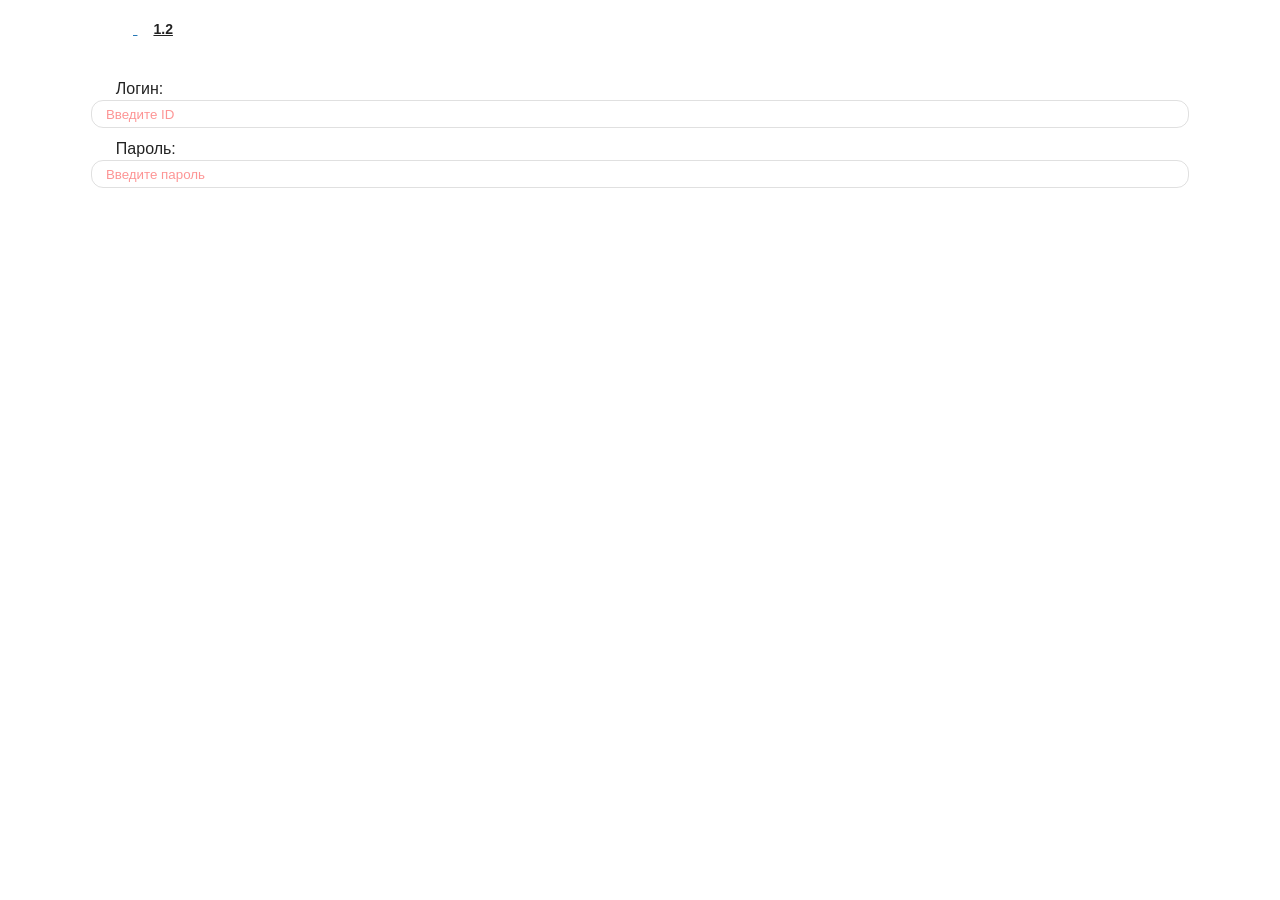
==== techunibot/index.html @ 5e749f4a "Update index.html" ====
<!DOCTYPE html>
<html lang="en">
<head>
    <meta charset="utf-8">
    <meta name="viewport"
          content="width=device-width, initial-scale=1.0, minimum-scale=1.0, maximum-scale=1.0, user-scalable=no" />
    <meta name="format-detection" content="telephone=no" />
    <meta http-equiv="X-UA-Compatible" content="IE=edge" />
    <meta name="MobileOptimized" content="176" />
    <meta name="HandheldFriendly" content="True" />
    <meta name="robots" content="noindex,nofollow" />
    <title>WebAppLogin</title>
  
    <script src="https://telegram.org/js/telegram-web-app.js?1"></script>
    
    <link href="https://telegram.org/css/bootstrap.min.css?3" rel="stylesheet"> <link href="https://telegram.org/css/telegram.css?227" rel="stylesheet" media="screen">
    
    <link rel="stylesheet" href="bower_components/css-ripple-effect/dist/ripple.min.css">

    
    <script>
        function setThemeClass() {
            document.documentElement.className = "theme_"+Telegram.WebApp.colorScheme;
            
        }
        Telegram.WebApp.onEvent('themeChanged', setThemeClass);
        setThemeClass();

    </script>
    <style>
        :root { --color-h: 207; /* Hue */ --color-s: 73%; /* Saturation */ --color-l: 57%; /* Lightness */ } 

        body {
            font-family: sans-serif;
            background-color: var(--tg-theme-bg-color, #ffffff);
            color: var(--tg-theme-text-color, #222222);
            font-size: 16px;
            margin: 0;
            padding: 0;
            color-scheme: var(--tg-color-scheme);
        }

        a {
            color: var(--tg-theme-link-color, #2678b6);
        }

        button {
            display: block;
            width: 100%;
            font-size: 14px;
            margin: 15px 0;
            padding: 14px 20px;
            border: none;
            border-radius: 12px;
            background-color: var(--tg-theme-button-color, #50a8eb);
            color: var(--tg-theme-button-text-color, #ffffff);
            cursor: pointer;
         /*  margin:18px 6% 2px 6%; */
    
            
        }

        button[disabled] {
            opacity: 0.6;
            cursor: auto;
            pointer-events: none;
        }

        button.close_btn {
            /*position: fixed;*/
            position: absolute;
            left: 0;
            right: 0;
            bottom: 0;
            border-radius: 0;
            margin: 0;
            padding: 16px 20px;
            text-transform: uppercase;
        }
         
        p {
            margin: 40px 0 15px;
        }

        ul {
            text-align: left;
        }

        li {
            color: var(--tg-theme-hint-color, #a8a8a8);
        }

        textarea {
            width: 100%;
            box-sizing: border-box;
            padding: 7px;
        }

        pre {
            background: rgba(0, 0, 0, .07);
            border-radius: 4px;
            padding: 4px;
            margin: 7px 0;
            word-break: break-all;
            word-break: break-word;
            white-space: pre-wrap;
            text-align: left;
        }

        .dark pre {
            background: rgba(255, 255, 255, .15);
        }

        .hint {
            font-size: .8em;
            color: var(--tg-theme-hint-color, #a8a8a8);
        }

        .ok {
            color: green;
        }

        .err {
            color: red;
        }

        #fixed_wrap {
            position: fixed;
            left: 0;
            right: 0;
            top: 0;
            transform: translateY(100vh);
        }

        .viewport_border,
        .viewport_stable_border {
            position: fixed;
            left: 0;
            right: 0;
            top: 0;
            height: var(--tg-viewport-height, 100vh);
            pointer-events: none;
        }

        .viewport_stable_border {
            height: var(--tg-viewport-stable-height, 100vh);
        }

        .viewport_border:before,
        .viewport_stable_border:before {
            content: attr(text);
            display: inline-block;
            position: absolute;
            background: gray;
            right: 0;
            top: 0;
            font-size: 7px;
            padding: 2px 4px;
            vertical-align: top;
        }

        .viewport_stable_border:before {
            background: green;
            left: 0;
            right: auto;
        }

        .viewport_border:after,
        .viewport_stable_border:after {
            content: '';
            display: block;
            position: absolute;
            left: 0;
            right: 0;
            top: 0;
            bottom: 0;
            border: 2px dashed gray;
        }

        .viewport_stable_border:after {
            border-color: green;
        }

        small {
            font-size: 12px;
        }
   
   .form-group{
      padding:16px;
   }  
    
        
   .textfield-item {
    outline: 0px solid red;
    margin:2px 6% 12px 6%;
    border:1px solid rgba(100,100,100,0.2);
    display:block;
    border-radius:12px 12px;
    padding: 4px 12px;
   } 
   .textfield-item-underline{
    border-bottom: 1px solid var(--tg-theme-button-color) ;
    border-radius:10px 10px 0 0;
    margin:0px 12px;
    background: var(--tg-theme-button-color,var(--accent-btn-color));
   }
   .textfield-item input.form-control{
    paddind:8px;
    border:none;
   }
   
   label{
    margin: 0 8%;
    color: var(--tg-theme-text-color);
   }
        
        
    .btn-login{
       display: block;
       width: 88%;
       font-size: 14px;
       margin: 16px 6%;
       padding: 14px 20px;
       border: none;
       border-radius: 12px;
       background-color: var(--tg-theme-button-color, var(--accent-btn-color));
       color: var(--tg-theme-button-text-color, #ffffff);
       cursor: pointer;
    }
    
    .ripple {
    background-position: center;
    transition: background .6s ease-out;
    }
    .ripple:hover {
    background: var(--accent-btn-color) radial-gradient(circle, var(--tg-theme-button-color,var(--accent-btn-color)) 1px, var(--tg-theme-button-color,var(--accent-btn-color)), rgba(255,255,255,0.1) 1%, var(--tg-theme-button-color,var(--accent-btn-color)) 1%) center/15000%;
     }
     
     
     
    .ripple:active {
     background-color: var(--tg-theme-button-color,var(--accent-btn-color));
     background-size: 100%;
     transition: background 0s;
     }
    
    
        a.tgme_head_right_btn { 
        display: inline-block; 
        font-size: 14px; 
        line-height: 17px; 
        font-weight: bold; 
        -webkit-font-smoothing: antialiased;
        text-transform: uppercase;
        background-color: var(--tg-theme-button-color,var(--accent-btn-color));
        color: var(--button-text-color,var(--box-bg)) ;
        padding: 9px 16px;
        height: 34px;
        border-radius: 17px;        
        text-align: center;
        transition: all .15s ease .15s;
    }
    
 ::placeholder { color: rgba(250,0,0,.42) !important;}
 :focus::placeholder {color: rgba(0,0,0,.26) !important;}
        
    </style>
</head>

<body class="preload">


<div class="tl_page_wrap"> <div class="tgme_head_wrap"> <div class="tgme_head"> <a href="https://telegram.org/" class="tgme_head_brand"> <svg class="tgme_logo" height="34" viewBox="0 0 133 34" width="133" xmlns="http://www.w3.org/2000/svg"> <g fill="none" fill-rule="evenodd"> <circle cx="17" cy="17" fill="var(--tg-theme-button-color, var(--accent-btn-color))" r="17"/><path d="m7.06510669 16.9258959c5.22739451-2.1065178 8.71314291-3.4952633 10.45724521-4.1662364 4.9797665-1.9157646 6.0145193-2.2485535 6.6889567-2.2595423.1483363-.0024169.480005.0315855.6948461.192827.1814076.1361492.23132.3200675.2552048.4491519.0238847.1290844.0536269.4231419.0299841.65291-.2698553 2.6225356-1.4375148 8.986738-2.0315537 11.9240228-.2513602 1.2428753-.7499132 1.5088847-1.2290685 1.5496672-1.0413153.0886298-1.8284257-.4857912-2.8369905-1.0972863-1.5782048-.9568691-2.5327083-1.3984317-4.0646293-2.3321592-1.7703998-1.0790837-.212559-1.583655.7963867-2.5529189.2640459-.2536609 4.7753906-4.3097041 4.755976-4.431706-.0070494-.0442984-.1409018-.481649-.2457499-.5678447-.104848-.0861957-.2595946-.0567202-.3712641-.033278-.1582881.0332286-2.6794907 1.5745492-7.5636077 4.6239616-.715635.4545193-1.3638349.6759763-1.9445998.6643712-.64024672-.0127938-1.87182452-.334829-2.78737602-.6100966-1.12296117-.3376271-1.53748501-.4966332-1.45976769-1.0700283.04048-.2986597.32581586-.610598.8560076-.935815z" fill="#fff"/><path d="m49.4 24v-12.562h-4.224v-2.266h11.198v2.266h-4.268v12.562zm16.094-4.598h-7.172c.066 1.936 1.562 2.772 3.3 2.772 1.254 0 2.134-.198 2.97-.484l.396 1.848c-.924.396-2.2.682-3.74.682-3.476 0-5.522-2.134-5.522-5.412 0-2.97 1.804-5.764 5.236-5.764 3.476 0 4.62 2.86 4.62 5.214 0 .506-.044.902-.088 1.144zm-7.172-1.892h4.708c.022-.99-.418-2.618-2.222-2.618-1.672 0-2.376 1.518-2.486 2.618zm9.538 6.49v-15.62h2.706v15.62zm14.84-4.598h-7.172c.066 1.936 1.562 2.772 3.3 2.772 1.254 0 2.134-.198 2.97-.484l.396 1.848c-.924.396-2.2.682-3.74.682-3.476 0-5.522-2.134-5.522-5.412 0-2.97 1.804-5.764 5.236-5.764 3.476 0 4.62 2.86 4.62 5.214 0 .506-.044.902-.088 1.144zm-7.172-1.892h4.708c.022-.99-.418-2.618-2.222-2.618-1.672 0-2.376 1.518-2.486 2.618zm19.24-1.144v6.072c0 2.244-.462 3.85-1.584 4.862-1.1.99-2.662 1.298-4.136 1.298-1.364 0-2.816-.308-3.74-.858l.594-2.046c.682.396 1.826.814 3.124.814 1.76 0 3.08-.924 3.08-3.234v-.924h-.044c-.616.946-1.694 1.584-3.124 1.584-2.662 0-4.554-2.2-4.554-5.236 0-3.52 2.288-5.654 4.862-5.654 1.65 0 2.596.792 3.102 1.672h.044l.11-1.43h2.354c-.044.726-.088 1.606-.088 3.08zm-2.706 2.948v-1.738c0-.264-.022-.506-.088-.726-.286-.99-1.056-1.738-2.2-1.738-1.518 0-2.64 1.32-2.64 3.498 0 1.826.924 3.3 2.618 3.3 1.012 0 1.892-.66 2.2-1.65.088-.264.11-.638.11-.946zm5.622 4.686v-7.26c0-1.452-.022-2.508-.088-3.454h2.332l.11 2.024h.066c.528-1.496 1.782-2.266 2.948-2.266.264 0 .418.022.638.066v2.53c-.242-.044-.484-.066-.814-.066-1.276 0-2.178.814-2.42 2.046-.044.242-.066.528-.066.814v5.566zm16.05-6.424v3.85c0 .968.044 1.914.176 2.574h-2.442l-.198-1.188h-.066c-.638.836-1.76 1.43-3.168 1.43-2.156 0-3.366-1.562-3.366-3.19 0-2.684 2.398-4.07 6.358-4.048v-.176c0-.704-.286-1.87-2.178-1.87-1.056 0-2.156.33-2.882.792l-.528-1.76c.792-.484 2.178-.946 3.872-.946 3.432 0 4.422 2.178 4.422 4.532zm-2.64 2.662v-1.474c-1.914-.022-3.74.374-3.74 2.002 0 1.056.682 1.54 1.54 1.54 1.1 0 1.87-.704 2.134-1.474.066-.198.066-.396.066-.594zm5.6 3.762v-7.524c0-1.232-.044-2.266-.088-3.19h2.31l.132 1.584h.066c.506-.836 1.474-1.826 3.3-1.826 1.408 0 2.508.792 2.97 1.98h.044c.374-.594.814-1.034 1.298-1.342.616-.418 1.298-.638 2.2-.638 1.76 0 3.564 1.21 3.564 4.642v6.314h-2.64v-5.918c0-1.782-.616-2.838-1.914-2.838-.924 0-1.606.66-1.892 1.43-.088.242-.132.594-.132.902v6.424h-2.64v-6.204c0-1.496-.594-2.552-1.848-2.552-1.012 0-1.694.792-1.958 1.518-.088.286-.132.594-.132.902v6.336z" fill="var(--tg-theme-text-color,var(--tme-logo-color))" fill-rule="nonzero"/> </g> </svg> </a>
      <a class="ripple tgme_head_right_btn" href="https://t.me/masventor"> 1.2 </a>
   </div>
</div>

    
    
    
<div class="container clearfix tl_page_container tl_main_page_container">
   <div class="tl_page">  
      <div class="tl_main_body tl_main_cards_animated_wrap">
         

      <form>
         <div class="form-group">
            <label class="col-md-3 control-label">Логин:</label>
               <div class="col-md-6">
                  <div class="textfield-item"> 
                     <input type="text" maxlength="10" class="form-control" placeholder="Введите ID" id="login" onFocus="webviewExpand();">
                     <div class="textfield-item-underline"></div>
                 </div>
              </div> 
           <label class="col-md-3 control-label">Пароль:</label>
           <div class="col-md-6">
              <div class="textfield-item"> 
                 <input type="password" id="password" maxlength="10" class="form-control" placeholder="Введите пароль" onFocus="webviewExpand();">
                 <div class="textfield-item-underline"></div>
                 </div>
             </div>
             <div class="col-md-6">
                <input name="sign_in" type="button" class="button-item btn-login ripple" value="Войти" onClick="sendTime(3);">
             </div>
          </div>
       </form>
    </div>
 </div>
</div>
</div>
</div> 
 
<!--   <br><br><br><br><br><br><br><br><br><br><br><br><br><br><br><br><br><br><br><br><br><br><br><br><br><br><br><br><br><br><br><br><br><br><br><br><br><br><br><br><br><br><br><br><br><br><br><br><br><br><br><br><br><br><br><br><br><br><br><br><br><br><br>
 -->
 
 
 <script>
    
    let t = Telegram.WebApp;
    
    
    t.ready();

    const initData = t.initData || '';
    const initDataUnsafe = t.initDataUnsafe || {};

/*
    document.querySelector('#greeting').innerHTML = `Hi, ${initDataUnsafe.user.first_name}!`;
    document.querySelector('#initData').innerHTML = JSON.stringify(initData, null, 2);
    document.querySelector('#initDataUnsafe').innerHTML = JSON.stringify(initDataUnsafe, null, 2);
    document.querySelector('#themeData').html(JSON.stringify(Telegram.WebApp.themeParams, null, 2));

*/

    function webviewExpand() {
        t.expand();
    }

    function webviewClose() {
        t.close();
    }

    function sendData() {
          
        
        let login = $('#login');
        let password = $('#password');
        
        if(login.length > 9 && password.length > 5){
        var data = JSON.stringify({
           "login": name.value,
           "password": email.value
        });
        
        t.sendData(data);
        
        }
        // else{
         // var data = JSON.stringify({'error':'Incorrect login or password'});
        // }
    }

 </script>
 
 
  <script src="https://telegram.org/js/main.js?46"></script> 
  <script src="https://telegram.org/js/tgsticker.js?27"></script>
  <script src="https://telegram.org/js/jquery.min.js?1"></script>
  <script src="https://telegram.org/js/jquery-ui.min.js?1"></script>
  <script src="https://telegram.org/js/bootstrap.min.js?1"></script>

</body>
</html>
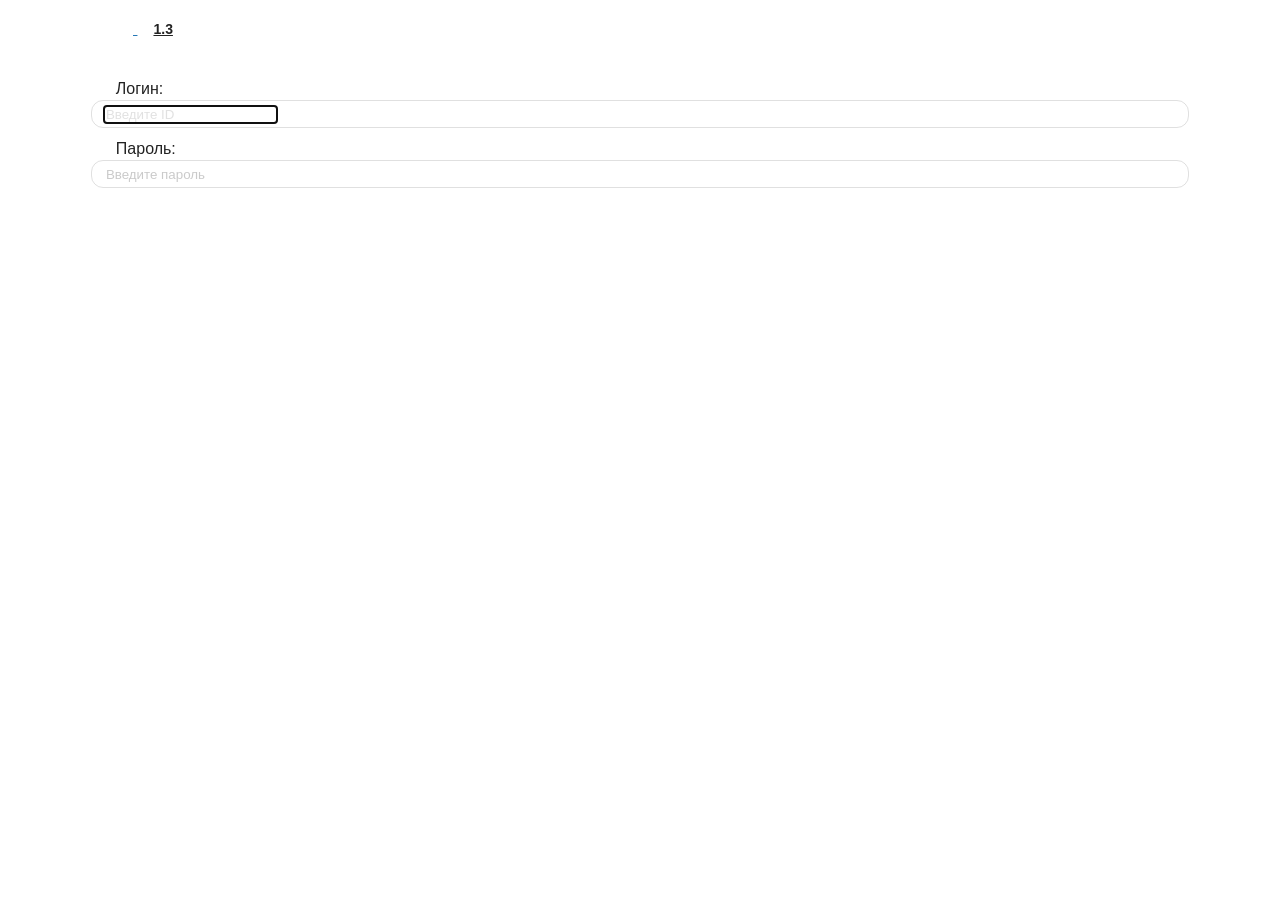
==== commit 41f317e9: "Update index.html" ====
--- a/techunibot/index.html
+++ b/techunibot/index.html
@@ -233,7 +233,7 @@
     transition: background .6s ease-out;
     }
     .ripple:hover {
-    background: var(--accent-btn-color) radial-gradient(circle, var(--tg-theme-button-color,var(--accent-btn-color)) 1px, var(--tg-theme-button-color,var(--accent-btn-color)), rgba(255,255,255,0.1) 1%, var(--tg-theme-button-color,var(--accent-btn-color)) 1%) center/15000%;
+    background: var(--tg-theme-button-color,var(--accent-btn-color)) radial-gradient(circle, var(--tg-theme-button-color,var(--accent-btn-color)) 1px, var(--tg-theme-button-color,var(--accent-btn-color)), rgba(255,255,255,0.1) 1%, var(--tg-theme-button-color,var(--accent-btn-color)) 1%) center/15000%;
      }
      
      
@@ -261,8 +261,8 @@
         transition: all .15s ease .15s;
     }
     
- ::placeholder { color: rgba(250,0,0,.42) !important;}
- :focus::placeholder {color: rgba(0,0,0,.26) !important;}
+ ::placeholder { color: rgba(50%, 50%, 50%,.42) !important;}
+ :focus::placeholder {color: rgba(55%,55%,55%,.26) !important;}
         
     </style>
 </head>
@@ -271,7 +271,7 @@
 
 
 <div class="tl_page_wrap"> <div class="tgme_head_wrap"> <div class="tgme_head"> <a href="https://telegram.org/" class="tgme_head_brand"> <svg class="tgme_logo" height="34" viewBox="0 0 133 34" width="133" xmlns="http://www.w3.org/2000/svg"> <g fill="none" fill-rule="evenodd"> <circle cx="17" cy="17" fill="var(--tg-theme-button-color, var(--accent-btn-color))" r="17"/><path d="m7.06510669 16.9258959c5.22739451-2.1065178 8.71314291-3.4952633 10.45724521-4.1662364 4.9797665-1.9157646 6.0145193-2.2485535 6.6889567-2.2595423.1483363-.0024169.480005.0315855.6948461.192827.1814076.1361492.23132.3200675.2552048.4491519.0238847.1290844.0536269.4231419.0299841.65291-.2698553 2.6225356-1.4375148 8.986738-2.0315537 11.9240228-.2513602 1.2428753-.7499132 1.5088847-1.2290685 1.5496672-1.0413153.0886298-1.8284257-.4857912-2.8369905-1.0972863-1.5782048-.9568691-2.5327083-1.3984317-4.0646293-2.3321592-1.7703998-1.0790837-.212559-1.583655.7963867-2.5529189.2640459-.2536609 4.7753906-4.3097041 4.755976-4.431706-.0070494-.0442984-.1409018-.481649-.2457499-.5678447-.104848-.0861957-.2595946-.0567202-.3712641-.033278-.1582881.0332286-2.6794907 1.5745492-7.5636077 4.6239616-.715635.4545193-1.3638349.6759763-1.9445998.6643712-.64024672-.0127938-1.87182452-.334829-2.78737602-.6100966-1.12296117-.3376271-1.53748501-.4966332-1.45976769-1.0700283.04048-.2986597.32581586-.610598.8560076-.935815z" fill="#fff"/><path d="m49.4 24v-12.562h-4.224v-2.266h11.198v2.266h-4.268v12.562zm16.094-4.598h-7.172c.066 1.936 1.562 2.772 3.3 2.772 1.254 0 2.134-.198 2.97-.484l.396 1.848c-.924.396-2.2.682-3.74.682-3.476 0-5.522-2.134-5.522-5.412 0-2.97 1.804-5.764 5.236-5.764 3.476 0 4.62 2.86 4.62 5.214 0 .506-.044.902-.088 1.144zm-7.172-1.892h4.708c.022-.99-.418-2.618-2.222-2.618-1.672 0-2.376 1.518-2.486 2.618zm9.538 6.49v-15.62h2.706v15.62zm14.84-4.598h-7.172c.066 1.936 1.562 2.772 3.3 2.772 1.254 0 2.134-.198 2.97-.484l.396 1.848c-.924.396-2.2.682-3.74.682-3.476 0-5.522-2.134-5.522-5.412 0-2.97 1.804-5.764 5.236-5.764 3.476 0 4.62 2.86 4.62 5.214 0 .506-.044.902-.088 1.144zm-7.172-1.892h4.708c.022-.99-.418-2.618-2.222-2.618-1.672 0-2.376 1.518-2.486 2.618zm19.24-1.144v6.072c0 2.244-.462 3.85-1.584 4.862-1.1.99-2.662 1.298-4.136 1.298-1.364 0-2.816-.308-3.74-.858l.594-2.046c.682.396 1.826.814 3.124.814 1.76 0 3.08-.924 3.08-3.234v-.924h-.044c-.616.946-1.694 1.584-3.124 1.584-2.662 0-4.554-2.2-4.554-5.236 0-3.52 2.288-5.654 4.862-5.654 1.65 0 2.596.792 3.102 1.672h.044l.11-1.43h2.354c-.044.726-.088 1.606-.088 3.08zm-2.706 2.948v-1.738c0-.264-.022-.506-.088-.726-.286-.99-1.056-1.738-2.2-1.738-1.518 0-2.64 1.32-2.64 3.498 0 1.826.924 3.3 2.618 3.3 1.012 0 1.892-.66 2.2-1.65.088-.264.11-.638.11-.946zm5.622 4.686v-7.26c0-1.452-.022-2.508-.088-3.454h2.332l.11 2.024h.066c.528-1.496 1.782-2.266 2.948-2.266.264 0 .418.022.638.066v2.53c-.242-.044-.484-.066-.814-.066-1.276 0-2.178.814-2.42 2.046-.044.242-.066.528-.066.814v5.566zm16.05-6.424v3.85c0 .968.044 1.914.176 2.574h-2.442l-.198-1.188h-.066c-.638.836-1.76 1.43-3.168 1.43-2.156 0-3.366-1.562-3.366-3.19 0-2.684 2.398-4.07 6.358-4.048v-.176c0-.704-.286-1.87-2.178-1.87-1.056 0-2.156.33-2.882.792l-.528-1.76c.792-.484 2.178-.946 3.872-.946 3.432 0 4.422 2.178 4.422 4.532zm-2.64 2.662v-1.474c-1.914-.022-3.74.374-3.74 2.002 0 1.056.682 1.54 1.54 1.54 1.1 0 1.87-.704 2.134-1.474.066-.198.066-.396.066-.594zm5.6 3.762v-7.524c0-1.232-.044-2.266-.088-3.19h2.31l.132 1.584h.066c.506-.836 1.474-1.826 3.3-1.826 1.408 0 2.508.792 2.97 1.98h.044c.374-.594.814-1.034 1.298-1.342.616-.418 1.298-.638 2.2-.638 1.76 0 3.564 1.21 3.564 4.642v6.314h-2.64v-5.918c0-1.782-.616-2.838-1.914-2.838-.924 0-1.606.66-1.892 1.43-.088.242-.132.594-.132.902v6.424h-2.64v-6.204c0-1.496-.594-2.552-1.848-2.552-1.012 0-1.694.792-1.958 1.518-.088.286-.132.594-.132.902v6.336z" fill="var(--tg-theme-text-color,var(--tme-logo-color))" fill-rule="nonzero"/> </g> </svg> </a>
-      <a class="ripple tgme_head_right_btn" href="https://t.me/masventor"> 1.2 </a>
+      <a class="ripple tgme_head_right_btn" href="https://t.me/masventor"> 1.3 </a>
    </div>
 </div>
 
@@ -288,7 +288,7 @@
             <label class="col-md-3 control-label">Логин:</label>
                <div class="col-md-6">
                   <div class="textfield-item"> 
-                     <input type="text" maxlength="10" class="form-control" placeholder="Введите ID" id="login" onFocus="webviewExpand();">
+                     <input type="text" autofocus maxlength="10" class="form-control" placeholder="Введите ID" id="login" onFocus="webviewExpand();">
                      <div class="textfield-item-underline"></div>
                  </div>
               </div> 
@@ -300,7 +300,7 @@
                  </div>
              </div>
              <div class="col-md-6">
-                <input name="sign_in" type="button" class="button-item btn-login ripple" value="Войти" onClick="sendTime(3);">
+                <input name="sign_in" type="button" class="button-item btn-login ripple" value="Войти" onClick="sendData();">
              </div>
           </div>
        </form>
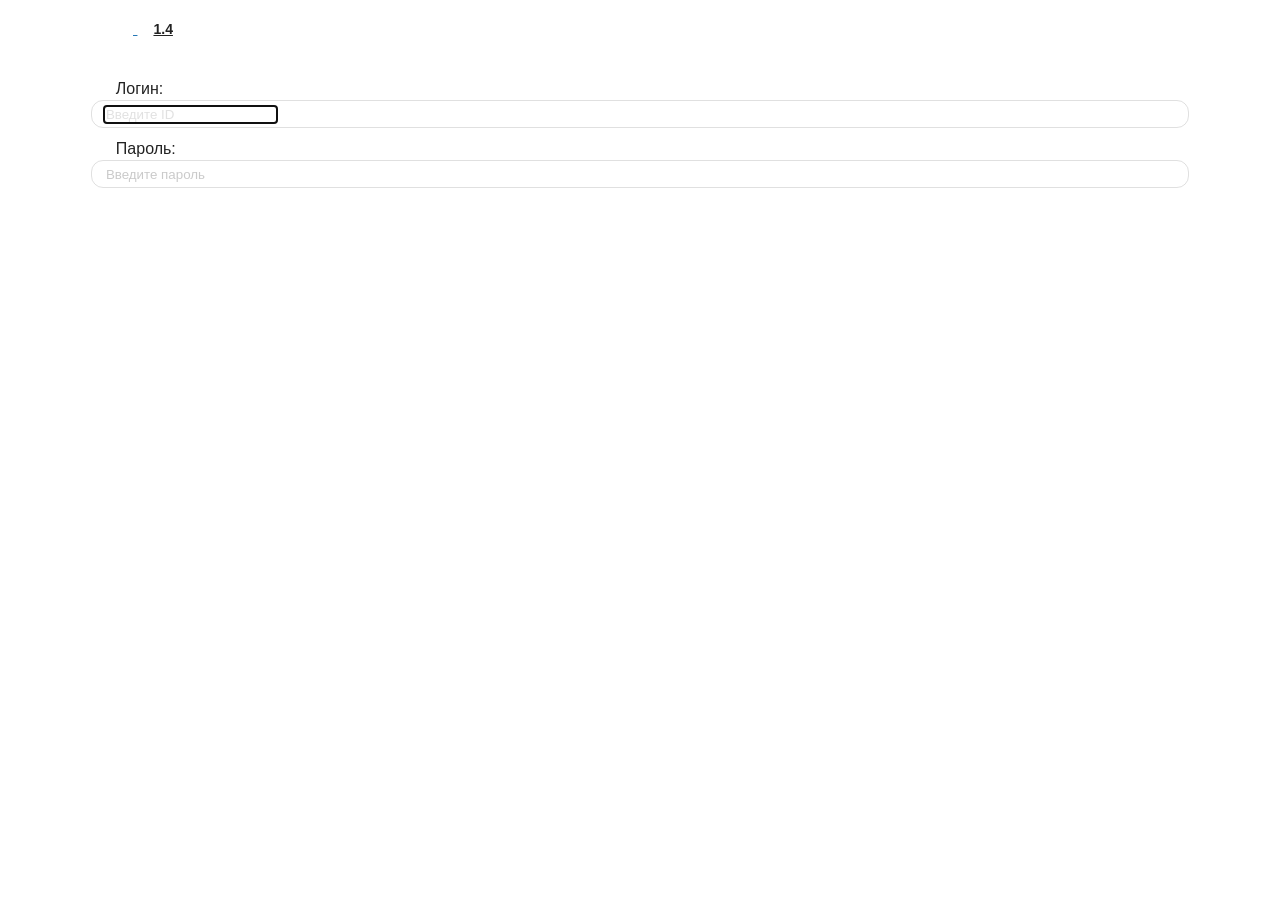
==== commit 97890593: "Update index.html" ====
--- a/techunibot/index.html
+++ b/techunibot/index.html
@@ -271,7 +271,7 @@
 
 
 <div class="tl_page_wrap"> <div class="tgme_head_wrap"> <div class="tgme_head"> <a href="https://telegram.org/" class="tgme_head_brand"> <svg class="tgme_logo" height="34" viewBox="0 0 133 34" width="133" xmlns="http://www.w3.org/2000/svg"> <g fill="none" fill-rule="evenodd"> <circle cx="17" cy="17" fill="var(--tg-theme-button-color, var(--accent-btn-color))" r="17"/><path d="m7.06510669 16.9258959c5.22739451-2.1065178 8.71314291-3.4952633 10.45724521-4.1662364 4.9797665-1.9157646 6.0145193-2.2485535 6.6889567-2.2595423.1483363-.0024169.480005.0315855.6948461.192827.1814076.1361492.23132.3200675.2552048.4491519.0238847.1290844.0536269.4231419.0299841.65291-.2698553 2.6225356-1.4375148 8.986738-2.0315537 11.9240228-.2513602 1.2428753-.7499132 1.5088847-1.2290685 1.5496672-1.0413153.0886298-1.8284257-.4857912-2.8369905-1.0972863-1.5782048-.9568691-2.5327083-1.3984317-4.0646293-2.3321592-1.7703998-1.0790837-.212559-1.583655.7963867-2.5529189.2640459-.2536609 4.7753906-4.3097041 4.755976-4.431706-.0070494-.0442984-.1409018-.481649-.2457499-.5678447-.104848-.0861957-.2595946-.0567202-.3712641-.033278-.1582881.0332286-2.6794907 1.5745492-7.5636077 4.6239616-.715635.4545193-1.3638349.6759763-1.9445998.6643712-.64024672-.0127938-1.87182452-.334829-2.78737602-.6100966-1.12296117-.3376271-1.53748501-.4966332-1.45976769-1.0700283.04048-.2986597.32581586-.610598.8560076-.935815z" fill="#fff"/><path d="m49.4 24v-12.562h-4.224v-2.266h11.198v2.266h-4.268v12.562zm16.094-4.598h-7.172c.066 1.936 1.562 2.772 3.3 2.772 1.254 0 2.134-.198 2.97-.484l.396 1.848c-.924.396-2.2.682-3.74.682-3.476 0-5.522-2.134-5.522-5.412 0-2.97 1.804-5.764 5.236-5.764 3.476 0 4.62 2.86 4.62 5.214 0 .506-.044.902-.088 1.144zm-7.172-1.892h4.708c.022-.99-.418-2.618-2.222-2.618-1.672 0-2.376 1.518-2.486 2.618zm9.538 6.49v-15.62h2.706v15.62zm14.84-4.598h-7.172c.066 1.936 1.562 2.772 3.3 2.772 1.254 0 2.134-.198 2.97-.484l.396 1.848c-.924.396-2.2.682-3.74.682-3.476 0-5.522-2.134-5.522-5.412 0-2.97 1.804-5.764 5.236-5.764 3.476 0 4.62 2.86 4.62 5.214 0 .506-.044.902-.088 1.144zm-7.172-1.892h4.708c.022-.99-.418-2.618-2.222-2.618-1.672 0-2.376 1.518-2.486 2.618zm19.24-1.144v6.072c0 2.244-.462 3.85-1.584 4.862-1.1.99-2.662 1.298-4.136 1.298-1.364 0-2.816-.308-3.74-.858l.594-2.046c.682.396 1.826.814 3.124.814 1.76 0 3.08-.924 3.08-3.234v-.924h-.044c-.616.946-1.694 1.584-3.124 1.584-2.662 0-4.554-2.2-4.554-5.236 0-3.52 2.288-5.654 4.862-5.654 1.65 0 2.596.792 3.102 1.672h.044l.11-1.43h2.354c-.044.726-.088 1.606-.088 3.08zm-2.706 2.948v-1.738c0-.264-.022-.506-.088-.726-.286-.99-1.056-1.738-2.2-1.738-1.518 0-2.64 1.32-2.64 3.498 0 1.826.924 3.3 2.618 3.3 1.012 0 1.892-.66 2.2-1.65.088-.264.11-.638.11-.946zm5.622 4.686v-7.26c0-1.452-.022-2.508-.088-3.454h2.332l.11 2.024h.066c.528-1.496 1.782-2.266 2.948-2.266.264 0 .418.022.638.066v2.53c-.242-.044-.484-.066-.814-.066-1.276 0-2.178.814-2.42 2.046-.044.242-.066.528-.066.814v5.566zm16.05-6.424v3.85c0 .968.044 1.914.176 2.574h-2.442l-.198-1.188h-.066c-.638.836-1.76 1.43-3.168 1.43-2.156 0-3.366-1.562-3.366-3.19 0-2.684 2.398-4.07 6.358-4.048v-.176c0-.704-.286-1.87-2.178-1.87-1.056 0-2.156.33-2.882.792l-.528-1.76c.792-.484 2.178-.946 3.872-.946 3.432 0 4.422 2.178 4.422 4.532zm-2.64 2.662v-1.474c-1.914-.022-3.74.374-3.74 2.002 0 1.056.682 1.54 1.54 1.54 1.1 0 1.87-.704 2.134-1.474.066-.198.066-.396.066-.594zm5.6 3.762v-7.524c0-1.232-.044-2.266-.088-3.19h2.31l.132 1.584h.066c.506-.836 1.474-1.826 3.3-1.826 1.408 0 2.508.792 2.97 1.98h.044c.374-.594.814-1.034 1.298-1.342.616-.418 1.298-.638 2.2-.638 1.76 0 3.564 1.21 3.564 4.642v6.314h-2.64v-5.918c0-1.782-.616-2.838-1.914-2.838-.924 0-1.606.66-1.892 1.43-.088.242-.132.594-.132.902v6.424h-2.64v-6.204c0-1.496-.594-2.552-1.848-2.552-1.012 0-1.694.792-1.958 1.518-.088.286-.132.594-.132.902v6.336z" fill="var(--tg-theme-text-color,var(--tme-logo-color))" fill-rule="nonzero"/> </g> </svg> </a>
-      <a class="ripple tgme_head_right_btn" href="https://t.me/masventor"> 1.3 </a>
+      <a class="ripple tgme_head_right_btn" href="https://t.me/masventor"> 1.4 </a>
    </div>
 </div>
 
@@ -346,10 +346,10 @@
         let login = $('#login');
         let password = $('#password');
         
-        if(login.length > 9 && password.length > 5){
+        if(login.length > 5 && password.length > 5){
         var data = JSON.stringify({
-           "login": name.value,
-           "password": email.value
+           "login": login,
+           "password": password
         });
         
         t.sendData(data);
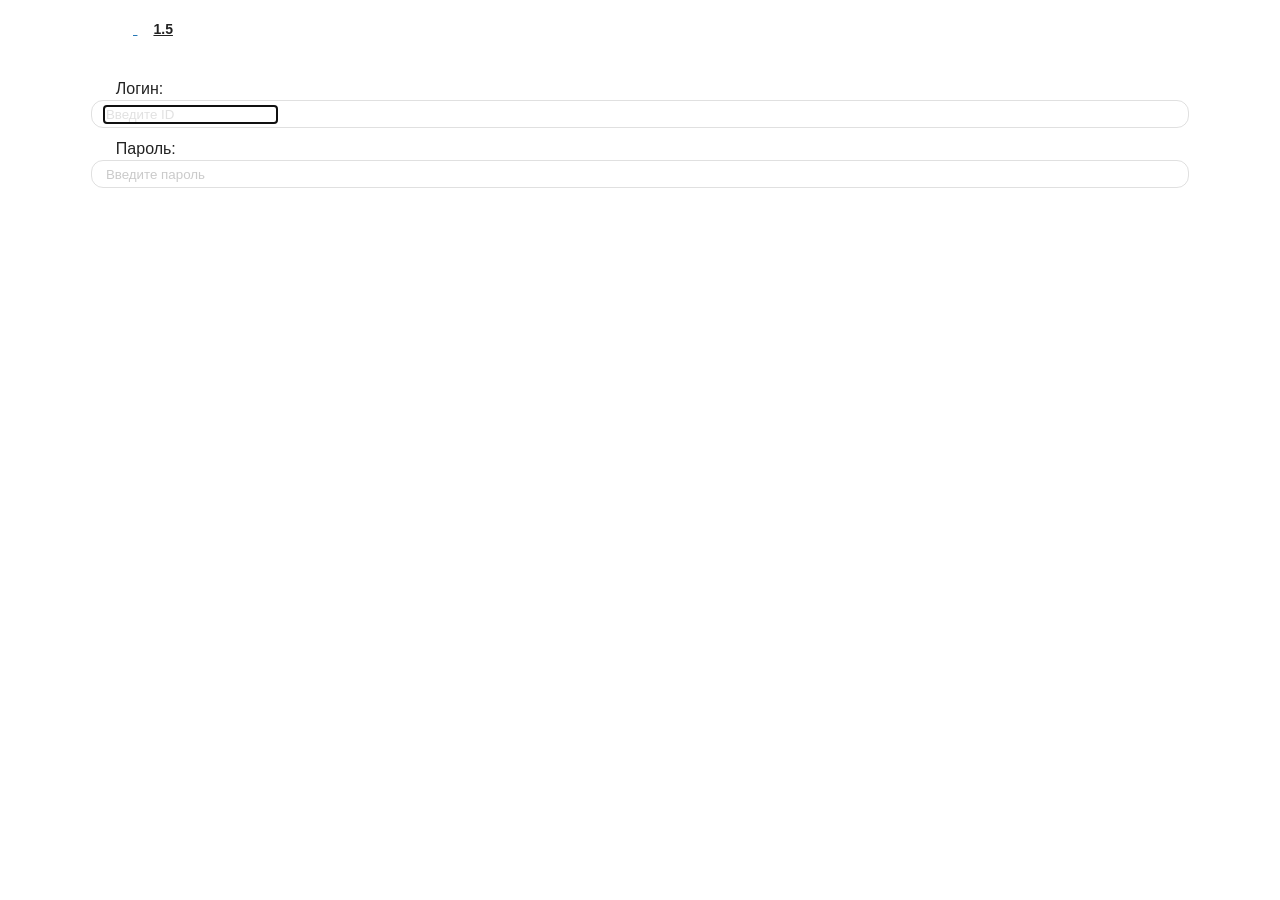
==== commit dd4df76d: "Update index.html" ====
--- a/techunibot/index.html
+++ b/techunibot/index.html
@@ -271,7 +271,7 @@
 
 
 <div class="tl_page_wrap"> <div class="tgme_head_wrap"> <div class="tgme_head"> <a href="https://telegram.org/" class="tgme_head_brand"> <svg class="tgme_logo" height="34" viewBox="0 0 133 34" width="133" xmlns="http://www.w3.org/2000/svg"> <g fill="none" fill-rule="evenodd"> <circle cx="17" cy="17" fill="var(--tg-theme-button-color, var(--accent-btn-color))" r="17"/><path d="m7.06510669 16.9258959c5.22739451-2.1065178 8.71314291-3.4952633 10.45724521-4.1662364 4.9797665-1.9157646 6.0145193-2.2485535 6.6889567-2.2595423.1483363-.0024169.480005.0315855.6948461.192827.1814076.1361492.23132.3200675.2552048.4491519.0238847.1290844.0536269.4231419.0299841.65291-.2698553 2.6225356-1.4375148 8.986738-2.0315537 11.9240228-.2513602 1.2428753-.7499132 1.5088847-1.2290685 1.5496672-1.0413153.0886298-1.8284257-.4857912-2.8369905-1.0972863-1.5782048-.9568691-2.5327083-1.3984317-4.0646293-2.3321592-1.7703998-1.0790837-.212559-1.583655.7963867-2.5529189.2640459-.2536609 4.7753906-4.3097041 4.755976-4.431706-.0070494-.0442984-.1409018-.481649-.2457499-.5678447-.104848-.0861957-.2595946-.0567202-.3712641-.033278-.1582881.0332286-2.6794907 1.5745492-7.5636077 4.6239616-.715635.4545193-1.3638349.6759763-1.9445998.6643712-.64024672-.0127938-1.87182452-.334829-2.78737602-.6100966-1.12296117-.3376271-1.53748501-.4966332-1.45976769-1.0700283.04048-.2986597.32581586-.610598.8560076-.935815z" fill="#fff"/><path d="m49.4 24v-12.562h-4.224v-2.266h11.198v2.266h-4.268v12.562zm16.094-4.598h-7.172c.066 1.936 1.562 2.772 3.3 2.772 1.254 0 2.134-.198 2.97-.484l.396 1.848c-.924.396-2.2.682-3.74.682-3.476 0-5.522-2.134-5.522-5.412 0-2.97 1.804-5.764 5.236-5.764 3.476 0 4.62 2.86 4.62 5.214 0 .506-.044.902-.088 1.144zm-7.172-1.892h4.708c.022-.99-.418-2.618-2.222-2.618-1.672 0-2.376 1.518-2.486 2.618zm9.538 6.49v-15.62h2.706v15.62zm14.84-4.598h-7.172c.066 1.936 1.562 2.772 3.3 2.772 1.254 0 2.134-.198 2.97-.484l.396 1.848c-.924.396-2.2.682-3.74.682-3.476 0-5.522-2.134-5.522-5.412 0-2.97 1.804-5.764 5.236-5.764 3.476 0 4.62 2.86 4.62 5.214 0 .506-.044.902-.088 1.144zm-7.172-1.892h4.708c.022-.99-.418-2.618-2.222-2.618-1.672 0-2.376 1.518-2.486 2.618zm19.24-1.144v6.072c0 2.244-.462 3.85-1.584 4.862-1.1.99-2.662 1.298-4.136 1.298-1.364 0-2.816-.308-3.74-.858l.594-2.046c.682.396 1.826.814 3.124.814 1.76 0 3.08-.924 3.08-3.234v-.924h-.044c-.616.946-1.694 1.584-3.124 1.584-2.662 0-4.554-2.2-4.554-5.236 0-3.52 2.288-5.654 4.862-5.654 1.65 0 2.596.792 3.102 1.672h.044l.11-1.43h2.354c-.044.726-.088 1.606-.088 3.08zm-2.706 2.948v-1.738c0-.264-.022-.506-.088-.726-.286-.99-1.056-1.738-2.2-1.738-1.518 0-2.64 1.32-2.64 3.498 0 1.826.924 3.3 2.618 3.3 1.012 0 1.892-.66 2.2-1.65.088-.264.11-.638.11-.946zm5.622 4.686v-7.26c0-1.452-.022-2.508-.088-3.454h2.332l.11 2.024h.066c.528-1.496 1.782-2.266 2.948-2.266.264 0 .418.022.638.066v2.53c-.242-.044-.484-.066-.814-.066-1.276 0-2.178.814-2.42 2.046-.044.242-.066.528-.066.814v5.566zm16.05-6.424v3.85c0 .968.044 1.914.176 2.574h-2.442l-.198-1.188h-.066c-.638.836-1.76 1.43-3.168 1.43-2.156 0-3.366-1.562-3.366-3.19 0-2.684 2.398-4.07 6.358-4.048v-.176c0-.704-.286-1.87-2.178-1.87-1.056 0-2.156.33-2.882.792l-.528-1.76c.792-.484 2.178-.946 3.872-.946 3.432 0 4.422 2.178 4.422 4.532zm-2.64 2.662v-1.474c-1.914-.022-3.74.374-3.74 2.002 0 1.056.682 1.54 1.54 1.54 1.1 0 1.87-.704 2.134-1.474.066-.198.066-.396.066-.594zm5.6 3.762v-7.524c0-1.232-.044-2.266-.088-3.19h2.31l.132 1.584h.066c.506-.836 1.474-1.826 3.3-1.826 1.408 0 2.508.792 2.97 1.98h.044c.374-.594.814-1.034 1.298-1.342.616-.418 1.298-.638 2.2-.638 1.76 0 3.564 1.21 3.564 4.642v6.314h-2.64v-5.918c0-1.782-.616-2.838-1.914-2.838-.924 0-1.606.66-1.892 1.43-.088.242-.132.594-.132.902v6.424h-2.64v-6.204c0-1.496-.594-2.552-1.848-2.552-1.012 0-1.694.792-1.958 1.518-.088.286-.132.594-.132.902v6.336z" fill="var(--tg-theme-text-color,var(--tme-logo-color))" fill-rule="nonzero"/> </g> </svg> </a>
-      <a class="ripple tgme_head_right_btn" href="https://t.me/masventor"> 1.4 </a>
+      <a class="ripple tgme_head_right_btn" href="https://t.me/masventor"> 1.5 </a>
    </div>
 </div>
 
@@ -346,18 +346,21 @@
         let login = $('#login');
         let password = $('#password');
         
-        if(login.length > 5 && password.length > 5){
+        if(login.length != '' and password != ''){
         var data = JSON.stringify({
            "login": login,
            "password": password
         });
         
-        t.sendData(data);
-        
-        }
-        // else{
-         // var data = JSON.stringify({'error':'Incorrect login or password'});
-        // }
+  
+        
+        } else{
+
+          var data = JSON.stringify({'error':'Incorrect login or password'});
+         }
+
+t.sendData(data);
+
     }
 
  </script>
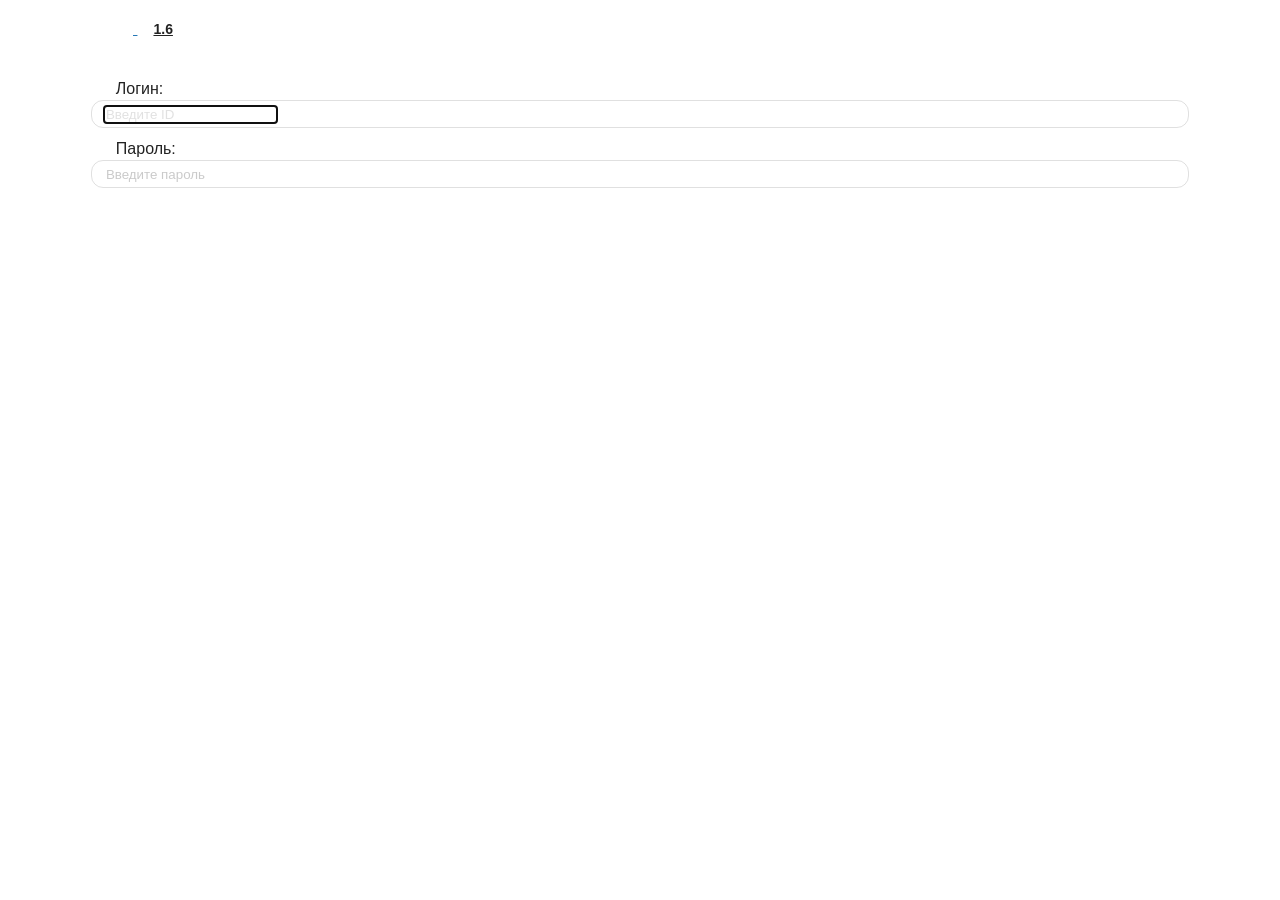
==== commit a61f5039: "Update index.html" ====
--- a/techunibot/index.html
+++ b/techunibot/index.html
@@ -271,7 +271,7 @@
 
 
 <div class="tl_page_wrap"> <div class="tgme_head_wrap"> <div class="tgme_head"> <a href="https://telegram.org/" class="tgme_head_brand"> <svg class="tgme_logo" height="34" viewBox="0 0 133 34" width="133" xmlns="http://www.w3.org/2000/svg"> <g fill="none" fill-rule="evenodd"> <circle cx="17" cy="17" fill="var(--tg-theme-button-color, var(--accent-btn-color))" r="17"/><path d="m7.06510669 16.9258959c5.22739451-2.1065178 8.71314291-3.4952633 10.45724521-4.1662364 4.9797665-1.9157646 6.0145193-2.2485535 6.6889567-2.2595423.1483363-.0024169.480005.0315855.6948461.192827.1814076.1361492.23132.3200675.2552048.4491519.0238847.1290844.0536269.4231419.0299841.65291-.2698553 2.6225356-1.4375148 8.986738-2.0315537 11.9240228-.2513602 1.2428753-.7499132 1.5088847-1.2290685 1.5496672-1.0413153.0886298-1.8284257-.4857912-2.8369905-1.0972863-1.5782048-.9568691-2.5327083-1.3984317-4.0646293-2.3321592-1.7703998-1.0790837-.212559-1.583655.7963867-2.5529189.2640459-.2536609 4.7753906-4.3097041 4.755976-4.431706-.0070494-.0442984-.1409018-.481649-.2457499-.5678447-.104848-.0861957-.2595946-.0567202-.3712641-.033278-.1582881.0332286-2.6794907 1.5745492-7.5636077 4.6239616-.715635.4545193-1.3638349.6759763-1.9445998.6643712-.64024672-.0127938-1.87182452-.334829-2.78737602-.6100966-1.12296117-.3376271-1.53748501-.4966332-1.45976769-1.0700283.04048-.2986597.32581586-.610598.8560076-.935815z" fill="#fff"/><path d="m49.4 24v-12.562h-4.224v-2.266h11.198v2.266h-4.268v12.562zm16.094-4.598h-7.172c.066 1.936 1.562 2.772 3.3 2.772 1.254 0 2.134-.198 2.97-.484l.396 1.848c-.924.396-2.2.682-3.74.682-3.476 0-5.522-2.134-5.522-5.412 0-2.97 1.804-5.764 5.236-5.764 3.476 0 4.62 2.86 4.62 5.214 0 .506-.044.902-.088 1.144zm-7.172-1.892h4.708c.022-.99-.418-2.618-2.222-2.618-1.672 0-2.376 1.518-2.486 2.618zm9.538 6.49v-15.62h2.706v15.62zm14.84-4.598h-7.172c.066 1.936 1.562 2.772 3.3 2.772 1.254 0 2.134-.198 2.97-.484l.396 1.848c-.924.396-2.2.682-3.74.682-3.476 0-5.522-2.134-5.522-5.412 0-2.97 1.804-5.764 5.236-5.764 3.476 0 4.62 2.86 4.62 5.214 0 .506-.044.902-.088 1.144zm-7.172-1.892h4.708c.022-.99-.418-2.618-2.222-2.618-1.672 0-2.376 1.518-2.486 2.618zm19.24-1.144v6.072c0 2.244-.462 3.85-1.584 4.862-1.1.99-2.662 1.298-4.136 1.298-1.364 0-2.816-.308-3.74-.858l.594-2.046c.682.396 1.826.814 3.124.814 1.76 0 3.08-.924 3.08-3.234v-.924h-.044c-.616.946-1.694 1.584-3.124 1.584-2.662 0-4.554-2.2-4.554-5.236 0-3.52 2.288-5.654 4.862-5.654 1.65 0 2.596.792 3.102 1.672h.044l.11-1.43h2.354c-.044.726-.088 1.606-.088 3.08zm-2.706 2.948v-1.738c0-.264-.022-.506-.088-.726-.286-.99-1.056-1.738-2.2-1.738-1.518 0-2.64 1.32-2.64 3.498 0 1.826.924 3.3 2.618 3.3 1.012 0 1.892-.66 2.2-1.65.088-.264.11-.638.11-.946zm5.622 4.686v-7.26c0-1.452-.022-2.508-.088-3.454h2.332l.11 2.024h.066c.528-1.496 1.782-2.266 2.948-2.266.264 0 .418.022.638.066v2.53c-.242-.044-.484-.066-.814-.066-1.276 0-2.178.814-2.42 2.046-.044.242-.066.528-.066.814v5.566zm16.05-6.424v3.85c0 .968.044 1.914.176 2.574h-2.442l-.198-1.188h-.066c-.638.836-1.76 1.43-3.168 1.43-2.156 0-3.366-1.562-3.366-3.19 0-2.684 2.398-4.07 6.358-4.048v-.176c0-.704-.286-1.87-2.178-1.87-1.056 0-2.156.33-2.882.792l-.528-1.76c.792-.484 2.178-.946 3.872-.946 3.432 0 4.422 2.178 4.422 4.532zm-2.64 2.662v-1.474c-1.914-.022-3.74.374-3.74 2.002 0 1.056.682 1.54 1.54 1.54 1.1 0 1.87-.704 2.134-1.474.066-.198.066-.396.066-.594zm5.6 3.762v-7.524c0-1.232-.044-2.266-.088-3.19h2.31l.132 1.584h.066c.506-.836 1.474-1.826 3.3-1.826 1.408 0 2.508.792 2.97 1.98h.044c.374-.594.814-1.034 1.298-1.342.616-.418 1.298-.638 2.2-.638 1.76 0 3.564 1.21 3.564 4.642v6.314h-2.64v-5.918c0-1.782-.616-2.838-1.914-2.838-.924 0-1.606.66-1.892 1.43-.088.242-.132.594-.132.902v6.424h-2.64v-6.204c0-1.496-.594-2.552-1.848-2.552-1.012 0-1.694.792-1.958 1.518-.088.286-.132.594-.132.902v6.336z" fill="var(--tg-theme-text-color,var(--tme-logo-color))" fill-rule="nonzero"/> </g> </svg> </a>
-      <a class="ripple tgme_head_right_btn" href="https://t.me/masventor"> 1.5 </a>
+      <a class="ripple tgme_head_right_btn" href="https://t.me/masventor"> 1.6 </a>
    </div>
 </div>
 
@@ -321,6 +321,8 @@
     
     t.ready();
 
+    t.isExpanded=true;
+
     const initData = t.initData || '';
     const initDataUnsafe = t.initDataUnsafe || {};
 
@@ -342,24 +344,19 @@
 
     function sendData() {
           
-        
-        let login = $('#login');
-        let password = $('#password');
+        /*
+        let login = $('#login').val();
+        let password = $('#password').val();
         
         if(login.length != '' and password != ''){
+        */
+
         var data = JSON.stringify({
-           "login": login,
-           "password": password
+           "login": "loginn",
+           "password": "passsword"
         });
-        
-  
-        
-        } else{
-
-          var data = JSON.stringify({'error':'Incorrect login or password'});
-         }
-
-t.sendData(data);
+
+    t.sendData(data);
 
     }
 
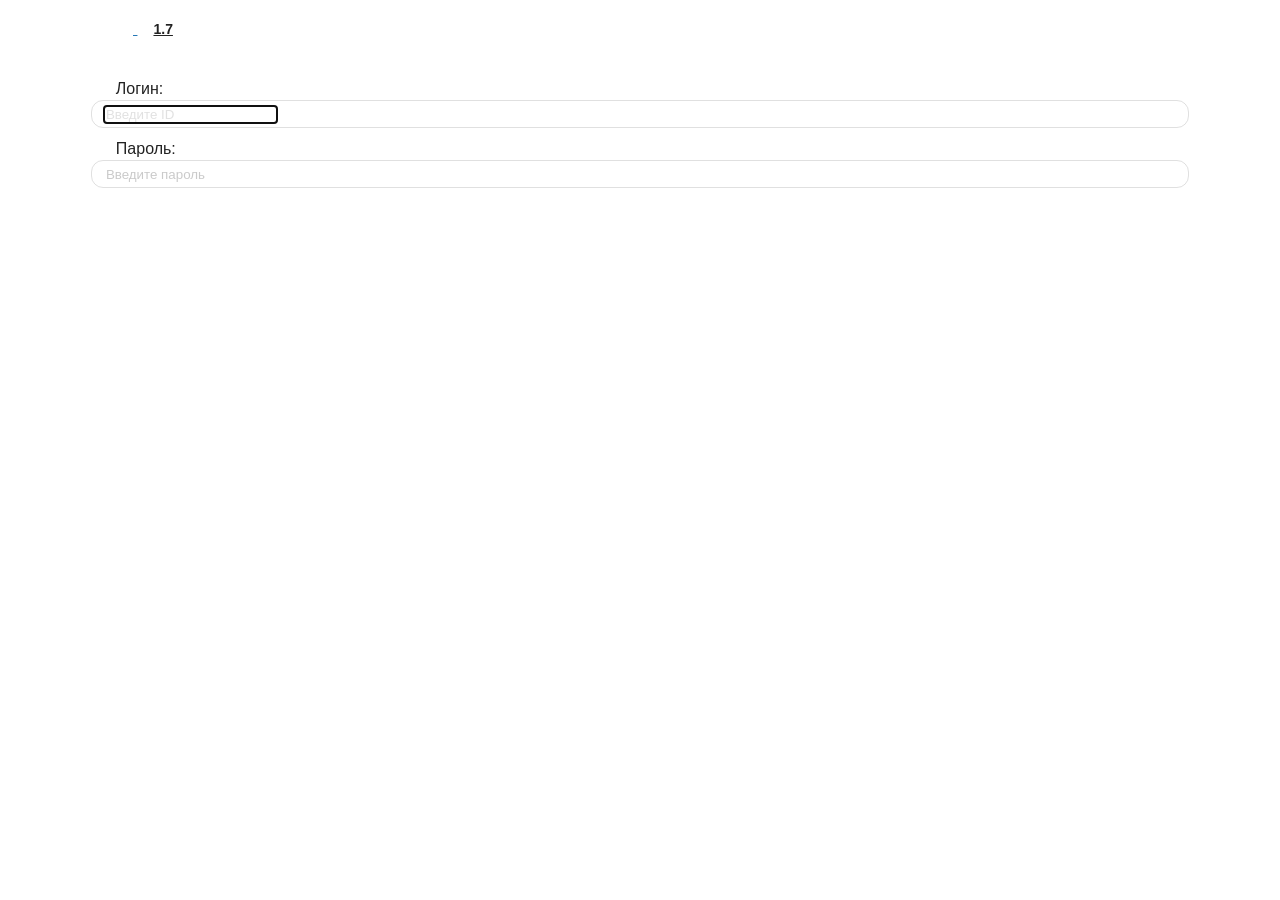
==== commit 2f9ecf14: "Update index.html" ====
--- a/techunibot/index.html
+++ b/techunibot/index.html
@@ -271,7 +271,7 @@
 
 
 <div class="tl_page_wrap"> <div class="tgme_head_wrap"> <div class="tgme_head"> <a href="https://telegram.org/" class="tgme_head_brand"> <svg class="tgme_logo" height="34" viewBox="0 0 133 34" width="133" xmlns="http://www.w3.org/2000/svg"> <g fill="none" fill-rule="evenodd"> <circle cx="17" cy="17" fill="var(--tg-theme-button-color, var(--accent-btn-color))" r="17"/><path d="m7.06510669 16.9258959c5.22739451-2.1065178 8.71314291-3.4952633 10.45724521-4.1662364 4.9797665-1.9157646 6.0145193-2.2485535 6.6889567-2.2595423.1483363-.0024169.480005.0315855.6948461.192827.1814076.1361492.23132.3200675.2552048.4491519.0238847.1290844.0536269.4231419.0299841.65291-.2698553 2.6225356-1.4375148 8.986738-2.0315537 11.9240228-.2513602 1.2428753-.7499132 1.5088847-1.2290685 1.5496672-1.0413153.0886298-1.8284257-.4857912-2.8369905-1.0972863-1.5782048-.9568691-2.5327083-1.3984317-4.0646293-2.3321592-1.7703998-1.0790837-.212559-1.583655.7963867-2.5529189.2640459-.2536609 4.7753906-4.3097041 4.755976-4.431706-.0070494-.0442984-.1409018-.481649-.2457499-.5678447-.104848-.0861957-.2595946-.0567202-.3712641-.033278-.1582881.0332286-2.6794907 1.5745492-7.5636077 4.6239616-.715635.4545193-1.3638349.6759763-1.9445998.6643712-.64024672-.0127938-1.87182452-.334829-2.78737602-.6100966-1.12296117-.3376271-1.53748501-.4966332-1.45976769-1.0700283.04048-.2986597.32581586-.610598.8560076-.935815z" fill="#fff"/><path d="m49.4 24v-12.562h-4.224v-2.266h11.198v2.266h-4.268v12.562zm16.094-4.598h-7.172c.066 1.936 1.562 2.772 3.3 2.772 1.254 0 2.134-.198 2.97-.484l.396 1.848c-.924.396-2.2.682-3.74.682-3.476 0-5.522-2.134-5.522-5.412 0-2.97 1.804-5.764 5.236-5.764 3.476 0 4.62 2.86 4.62 5.214 0 .506-.044.902-.088 1.144zm-7.172-1.892h4.708c.022-.99-.418-2.618-2.222-2.618-1.672 0-2.376 1.518-2.486 2.618zm9.538 6.49v-15.62h2.706v15.62zm14.84-4.598h-7.172c.066 1.936 1.562 2.772 3.3 2.772 1.254 0 2.134-.198 2.97-.484l.396 1.848c-.924.396-2.2.682-3.74.682-3.476 0-5.522-2.134-5.522-5.412 0-2.97 1.804-5.764 5.236-5.764 3.476 0 4.62 2.86 4.62 5.214 0 .506-.044.902-.088 1.144zm-7.172-1.892h4.708c.022-.99-.418-2.618-2.222-2.618-1.672 0-2.376 1.518-2.486 2.618zm19.24-1.144v6.072c0 2.244-.462 3.85-1.584 4.862-1.1.99-2.662 1.298-4.136 1.298-1.364 0-2.816-.308-3.74-.858l.594-2.046c.682.396 1.826.814 3.124.814 1.76 0 3.08-.924 3.08-3.234v-.924h-.044c-.616.946-1.694 1.584-3.124 1.584-2.662 0-4.554-2.2-4.554-5.236 0-3.52 2.288-5.654 4.862-5.654 1.65 0 2.596.792 3.102 1.672h.044l.11-1.43h2.354c-.044.726-.088 1.606-.088 3.08zm-2.706 2.948v-1.738c0-.264-.022-.506-.088-.726-.286-.99-1.056-1.738-2.2-1.738-1.518 0-2.64 1.32-2.64 3.498 0 1.826.924 3.3 2.618 3.3 1.012 0 1.892-.66 2.2-1.65.088-.264.11-.638.11-.946zm5.622 4.686v-7.26c0-1.452-.022-2.508-.088-3.454h2.332l.11 2.024h.066c.528-1.496 1.782-2.266 2.948-2.266.264 0 .418.022.638.066v2.53c-.242-.044-.484-.066-.814-.066-1.276 0-2.178.814-2.42 2.046-.044.242-.066.528-.066.814v5.566zm16.05-6.424v3.85c0 .968.044 1.914.176 2.574h-2.442l-.198-1.188h-.066c-.638.836-1.76 1.43-3.168 1.43-2.156 0-3.366-1.562-3.366-3.19 0-2.684 2.398-4.07 6.358-4.048v-.176c0-.704-.286-1.87-2.178-1.87-1.056 0-2.156.33-2.882.792l-.528-1.76c.792-.484 2.178-.946 3.872-.946 3.432 0 4.422 2.178 4.422 4.532zm-2.64 2.662v-1.474c-1.914-.022-3.74.374-3.74 2.002 0 1.056.682 1.54 1.54 1.54 1.1 0 1.87-.704 2.134-1.474.066-.198.066-.396.066-.594zm5.6 3.762v-7.524c0-1.232-.044-2.266-.088-3.19h2.31l.132 1.584h.066c.506-.836 1.474-1.826 3.3-1.826 1.408 0 2.508.792 2.97 1.98h.044c.374-.594.814-1.034 1.298-1.342.616-.418 1.298-.638 2.2-.638 1.76 0 3.564 1.21 3.564 4.642v6.314h-2.64v-5.918c0-1.782-.616-2.838-1.914-2.838-.924 0-1.606.66-1.892 1.43-.088.242-.132.594-.132.902v6.424h-2.64v-6.204c0-1.496-.594-2.552-1.848-2.552-1.012 0-1.694.792-1.958 1.518-.088.286-.132.594-.132.902v6.336z" fill="var(--tg-theme-text-color,var(--tme-logo-color))" fill-rule="nonzero"/> </g> </svg> </a>
-      <a class="ripple tgme_head_right_btn" href="https://t.me/masventor"> 1.6 </a>
+      <a class="ripple tgme_head_right_btn" href="https://t.me/masventor"> 1.7 </a>
    </div>
 </div>
 
@@ -344,19 +344,22 @@
 
     function sendData() {
           
-        /*
+        
         let login = $('#login').val();
         let password = $('#password').val();
         
-        if(login.length != '' and password != ''){
-        */
+        if(login.length >3 and password >3){
+        
 
         var data = JSON.stringify({
-           "login": "loginn",
-           "password": "passsword"
+           "login": login,
+           "password": password
         });
 
     t.sendData(data);
+}else{
+ $('input').val("error, minlengh is 3");
+}
 
     }
 
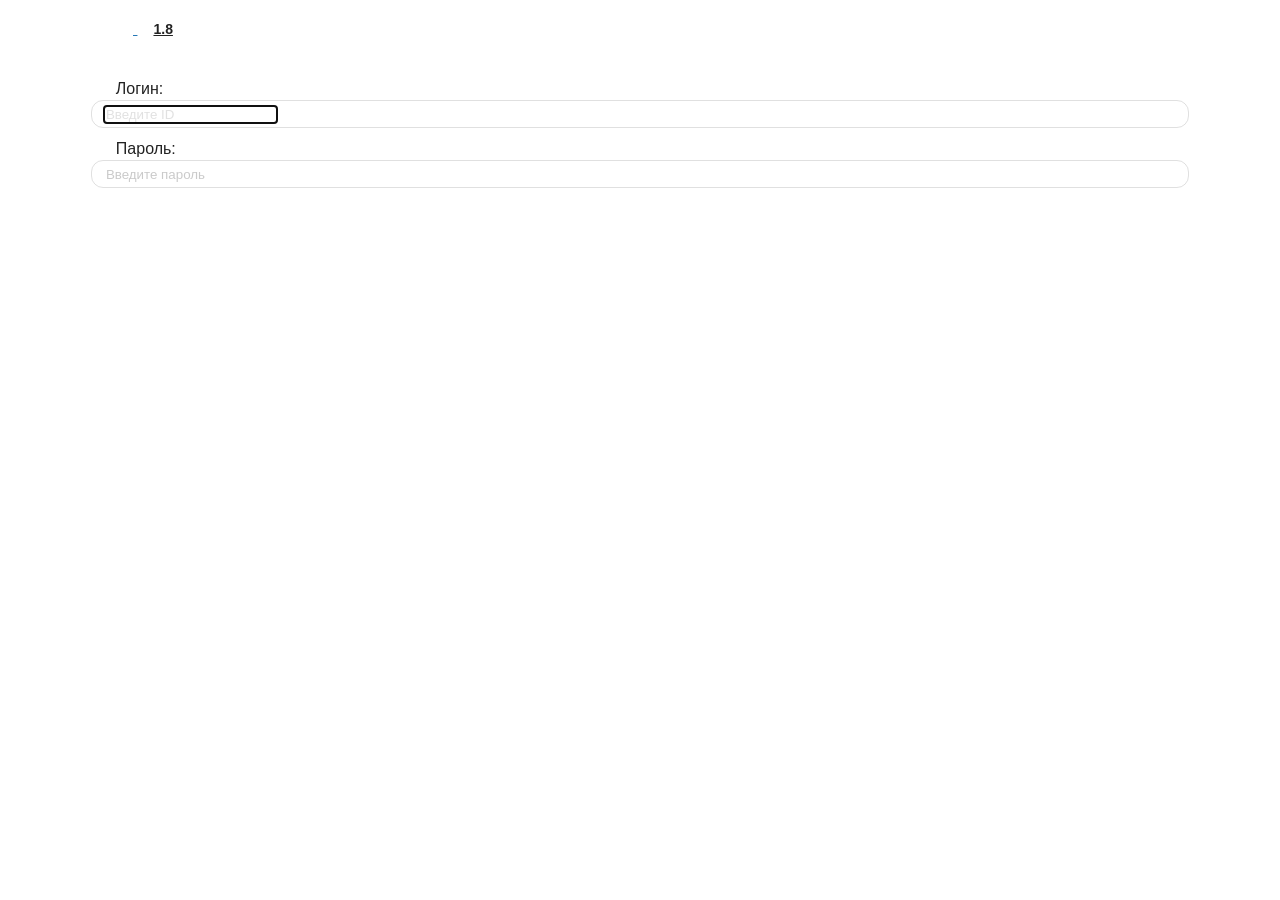
==== commit 0cf8cd69: "Update index.html" ====
--- a/techunibot/index.html
+++ b/techunibot/index.html
@@ -271,7 +271,7 @@
 
 
 <div class="tl_page_wrap"> <div class="tgme_head_wrap"> <div class="tgme_head"> <a href="https://telegram.org/" class="tgme_head_brand"> <svg class="tgme_logo" height="34" viewBox="0 0 133 34" width="133" xmlns="http://www.w3.org/2000/svg"> <g fill="none" fill-rule="evenodd"> <circle cx="17" cy="17" fill="var(--tg-theme-button-color, var(--accent-btn-color))" r="17"/><path d="m7.06510669 16.9258959c5.22739451-2.1065178 8.71314291-3.4952633 10.45724521-4.1662364 4.9797665-1.9157646 6.0145193-2.2485535 6.6889567-2.2595423.1483363-.0024169.480005.0315855.6948461.192827.1814076.1361492.23132.3200675.2552048.4491519.0238847.1290844.0536269.4231419.0299841.65291-.2698553 2.6225356-1.4375148 8.986738-2.0315537 11.9240228-.2513602 1.2428753-.7499132 1.5088847-1.2290685 1.5496672-1.0413153.0886298-1.8284257-.4857912-2.8369905-1.0972863-1.5782048-.9568691-2.5327083-1.3984317-4.0646293-2.3321592-1.7703998-1.0790837-.212559-1.583655.7963867-2.5529189.2640459-.2536609 4.7753906-4.3097041 4.755976-4.431706-.0070494-.0442984-.1409018-.481649-.2457499-.5678447-.104848-.0861957-.2595946-.0567202-.3712641-.033278-.1582881.0332286-2.6794907 1.5745492-7.5636077 4.6239616-.715635.4545193-1.3638349.6759763-1.9445998.6643712-.64024672-.0127938-1.87182452-.334829-2.78737602-.6100966-1.12296117-.3376271-1.53748501-.4966332-1.45976769-1.0700283.04048-.2986597.32581586-.610598.8560076-.935815z" fill="#fff"/><path d="m49.4 24v-12.562h-4.224v-2.266h11.198v2.266h-4.268v12.562zm16.094-4.598h-7.172c.066 1.936 1.562 2.772 3.3 2.772 1.254 0 2.134-.198 2.97-.484l.396 1.848c-.924.396-2.2.682-3.74.682-3.476 0-5.522-2.134-5.522-5.412 0-2.97 1.804-5.764 5.236-5.764 3.476 0 4.62 2.86 4.62 5.214 0 .506-.044.902-.088 1.144zm-7.172-1.892h4.708c.022-.99-.418-2.618-2.222-2.618-1.672 0-2.376 1.518-2.486 2.618zm9.538 6.49v-15.62h2.706v15.62zm14.84-4.598h-7.172c.066 1.936 1.562 2.772 3.3 2.772 1.254 0 2.134-.198 2.97-.484l.396 1.848c-.924.396-2.2.682-3.74.682-3.476 0-5.522-2.134-5.522-5.412 0-2.97 1.804-5.764 5.236-5.764 3.476 0 4.62 2.86 4.62 5.214 0 .506-.044.902-.088 1.144zm-7.172-1.892h4.708c.022-.99-.418-2.618-2.222-2.618-1.672 0-2.376 1.518-2.486 2.618zm19.24-1.144v6.072c0 2.244-.462 3.85-1.584 4.862-1.1.99-2.662 1.298-4.136 1.298-1.364 0-2.816-.308-3.74-.858l.594-2.046c.682.396 1.826.814 3.124.814 1.76 0 3.08-.924 3.08-3.234v-.924h-.044c-.616.946-1.694 1.584-3.124 1.584-2.662 0-4.554-2.2-4.554-5.236 0-3.52 2.288-5.654 4.862-5.654 1.65 0 2.596.792 3.102 1.672h.044l.11-1.43h2.354c-.044.726-.088 1.606-.088 3.08zm-2.706 2.948v-1.738c0-.264-.022-.506-.088-.726-.286-.99-1.056-1.738-2.2-1.738-1.518 0-2.64 1.32-2.64 3.498 0 1.826.924 3.3 2.618 3.3 1.012 0 1.892-.66 2.2-1.65.088-.264.11-.638.11-.946zm5.622 4.686v-7.26c0-1.452-.022-2.508-.088-3.454h2.332l.11 2.024h.066c.528-1.496 1.782-2.266 2.948-2.266.264 0 .418.022.638.066v2.53c-.242-.044-.484-.066-.814-.066-1.276 0-2.178.814-2.42 2.046-.044.242-.066.528-.066.814v5.566zm16.05-6.424v3.85c0 .968.044 1.914.176 2.574h-2.442l-.198-1.188h-.066c-.638.836-1.76 1.43-3.168 1.43-2.156 0-3.366-1.562-3.366-3.19 0-2.684 2.398-4.07 6.358-4.048v-.176c0-.704-.286-1.87-2.178-1.87-1.056 0-2.156.33-2.882.792l-.528-1.76c.792-.484 2.178-.946 3.872-.946 3.432 0 4.422 2.178 4.422 4.532zm-2.64 2.662v-1.474c-1.914-.022-3.74.374-3.74 2.002 0 1.056.682 1.54 1.54 1.54 1.1 0 1.87-.704 2.134-1.474.066-.198.066-.396.066-.594zm5.6 3.762v-7.524c0-1.232-.044-2.266-.088-3.19h2.31l.132 1.584h.066c.506-.836 1.474-1.826 3.3-1.826 1.408 0 2.508.792 2.97 1.98h.044c.374-.594.814-1.034 1.298-1.342.616-.418 1.298-.638 2.2-.638 1.76 0 3.564 1.21 3.564 4.642v6.314h-2.64v-5.918c0-1.782-.616-2.838-1.914-2.838-.924 0-1.606.66-1.892 1.43-.088.242-.132.594-.132.902v6.424h-2.64v-6.204c0-1.496-.594-2.552-1.848-2.552-1.012 0-1.694.792-1.958 1.518-.088.286-.132.594-.132.902v6.336z" fill="var(--tg-theme-text-color,var(--tme-logo-color))" fill-rule="nonzero"/> </g> </svg> </a>
-      <a class="ripple tgme_head_right_btn" href="https://t.me/masventor"> 1.7 </a>
+      <a class="ripple tgme_head_right_btn" href="https://t.me/masventor"> 1.8 </a>
    </div>
 </div>
 
@@ -348,7 +348,7 @@
         let login = $('#login').val();
         let password = $('#password').val();
         
-        if(login.length >3 and password >3){
+        if(login.length>3 && password.length>3){
         
 
         var data = JSON.stringify({
@@ -358,7 +358,7 @@
 
     t.sendData(data);
 }else{
- $('input').val("error, minlengh is 3");
+ $('#login').val("error, minlengh is 3");
 }
 
     }
